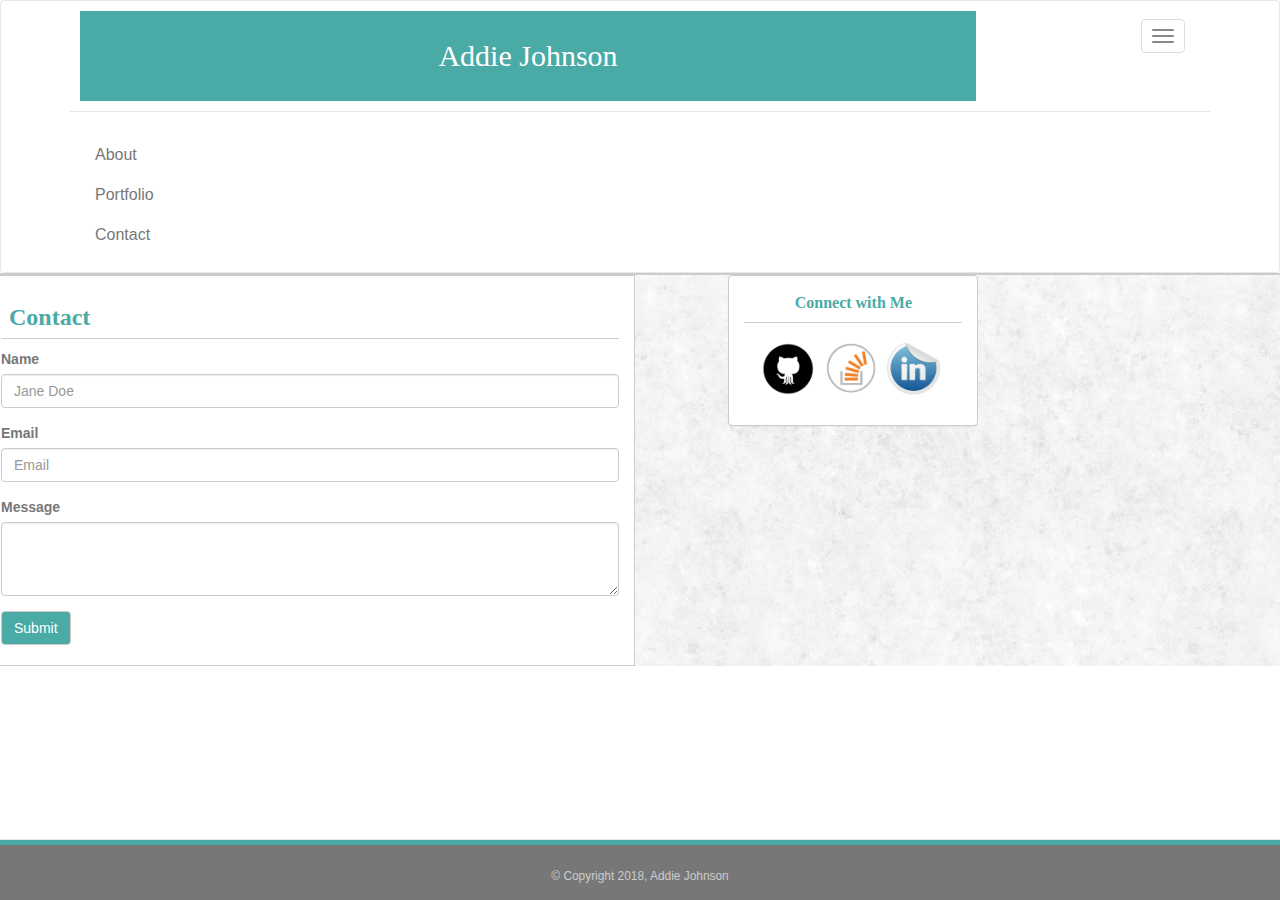
==== contact.html @ 7fb93d76 "updated contact.html" ====
<!DOCTYPE html>
<html>

<head>
    <title>Addie Johnson</title>
    <meta charset="UTF-8" />
    <meta name="viewport" content="width=device-width, initial-scale=1">
    <link rel="stylesheet" href="https://maxcdn.bootstrapcdn.com/bootstrap/3.3.7/css/bootstrap.min.css" integrity="sha384-BVYiiSIFeK1dGmJRAkycuHAHRg32OmUcww7on3RYdg4Va+PmSTsz/K68vbdEjh4u"
        crossorigin="anonymous">
    <link rel="stylesheet" href="assets/css/contactcustom.css">
    <script src="https://ajax.googleapis.com/ajax/libs/jquery/3.3.1/jquery.min.js"></script>
    <script src="https://maxcdn.bootstrapcdn.com/bootstrap/3.3.7/js/bootstrap.min.js"></script>
    
</body>

</head>

<body>
    <nav class="navbar navbar-default custom">
        <div class="container">
            <div class="navbar-header">
                <button type="button" class="navbar-toggle collapsed" data-toggle="collapse" data-target="#bs-example-navbar-collapse-1" aria-expanded="false">
                    <span class="sr-only">Toggle navigation</span>
                    <span class="icon-bar"></span>
                    <span class="icon-bar"></span>
                    <span class="icon-bar"></span>
                </button>
                <a class="navbar-text myname" href="index.html">Addie Johnson</a>
            </div>
            <div class="collapse navbar-collapse" id="bs-example-navbar-collapse-1">
                <ul class="nav navbar-nav navbar-right links">
                    <li>
                        <a class="hover" href="index.html">About</a>
                    </li>
                    <li>
                        <a class="hover" href="portfolio.html">Portfolio</a>
                    </li>
                    <li>
                        <a class="hover" href="contact.html">Contact</a>
                    </li>
                </ul>
            </div>
        </div>
    </nav>
    <div class="container-fliud box">
        <div class="row">
            <div class="col-md-8 wrapper1">
                <div class="page header">
                    <h3 class="about">Contact</h3>
                </div>
                <form class="form1">
                    <div class="form-group">
                        <label for="exampleInputName2">Name</label>
                        <input type="text" class="form-control" id="exampleInputName2" placeholder="Jane Doe">
                    </div>
                    <div class="form-group">
                        <label for="exampleInputEmail1">Email</label>
                        <input type="email" class="form-control" id="exampleInputEmail1" placeholder="Email">
                    </div>
                    <div class="form-group">
                      <label for="exampleInputText">Message</label>
                      <textarea class="form-control" rows="3"></textarea>
                    </div>
                    <button type="submit" class="btn btn-default button">Submit</button>
                  </form>
            </div>
            <div class="col-md-4">
                <div class="panel panel-custom wrapper2">
                    <div class="panel-heading">
                    <h2 class="panel-title connect">Connect with Me</h2>
                <div class="panel-body sociallinks">
                   <a href="https://github.com/Addie27" target="_blank">
                        <img src="assets/images/if_github_circle_black_107161.png" alt="github" class="img-circle social">
                    </a>
                    <a href="https://stackoverflow.com/users/8565126/addie27" target="_blank">
                        <img src="assets/images/if_stackoverflow_1220302.png" alt="stack overflow" class="img-circle stack">
                    </a>
                    <a href="https://www.linkedin.com/in/adelinegroblewskijohnson/" target="_blank">
                        <img src="assets/images/if_linkedin_61119.png" alt="linked in" class="img-circle social">
                    </a>
                </div>
                </div>
            </div>
        </div>
    </div>
         <nav class="navbar navbar-default navbar-fixed-bottom"> 
            <div class="container footer">
                <small>&copy; Copyright 2018, Addie Johnson</small>
            </div>
        </nav>

        
</body>

</html>
---- assets/css/contactcustom.css ----
.box {
    border-top: 2px solid #cccccc;
    background: url(../images/fresh_snow.png);
}

.custom {
    margin-bottom: 0 !important; 
    background-color: #ffffff !important;
}

a.myname:link {
    background-color: #4aaaa5 !important;
    color: #ffffff !important; 
}

a.myname:hover {
    background-color: #4aaaa5 !important;
    color: #ffffff !important; 
}

.a.navbar-brand.myname {
    color: #ffffff !important; 
}

.myname {
    font-family: 'Georgia', Times, Times New Roman, serif;
    color: #ffffff !important;  
    background-color: #4aaaa5 !important; 
    width: 120%; 
    line-height: 1.0;  
    font-size: 30px; 
    height: 100%; 
    padding: 30px 30px 30px 30px; 
    margin: 0 !important; 
    text-align: center; 
}

.links {
    font-size: 16px;
    color: #777777 !important;   
    margin-right: 100px; 
    font-family: 'Arial', 'Helvetica Neue', Helvetica, sans-serif; 
    padding: 15px 10px 10px 10px; 
}

a.hover {
    display: inline; 
    border-right: 1px solid #cccccc;
    line-height: 10px; 
}

.links:visited {
    color: #777777 !important; 
}

a.hover:hover {
    color: #4aaaa5 !important;
    background-color: #ffffff !important;
}

.wrapper1{
    border: 1px solid #cccccc;
    margin-top: 30px; 
    margin-bottom: 80px; 
    margin-left: 150px; 
    max-width: 650px; 
    background-color: #ffffff;
    padding-bottom: 20px; 
    margin-right: 20px;  
}

.about {
    font-family: 'Georgia', Times, Times New Roman, serif;
    color: #4aaaa5; 
    border-bottom: 1px solid #cccccc;
    padding: 8px; 
    font-weight: bold; 
}

.form1 {
    color: #777777 !important; 
}

.button {
    background-color: #4aaaa5 !important;
    color: #ffffff !important;
}

.panel-custom {
    background-color: #ffffff !important; 
    margin-left: 10px; 
}

.wrapper2{
    border: 1px solid #cccccc;
    margin-top: 30px; 
    align-content: center; 
    max-width: 250px; 

}
.connect {
    font-family: 'Georgia', Times, Times New Roman, serif;
    color: #4aaaa5; 
    padding: 8px 8px 10px 8px; 
    font-weight: bold; 
    background-color: #ffffff; 
    border-bottom: 1px solid #cccccc;
    text-align: center;
}

.sociallinks {
    padding-left: 14px; 
}

.social {
    height: 55px !important;
    width: 55px !important; 
    margin: 3px;

}

.stack {
    height: 50px !important;
    width: 50px !important; 
    margin: 3px;

}

a:hover {
    text-decoration: none; 
}

.footer {
    background-color:#777777;
    height: 60px;
    width: 100%;
    text-align: center; 
    color: #cccccc; 
    padding: 20px; 
    left: 0;
    right: 0; 
    border-top: 5px solid #4aaaa5; 
}


@media (max-width: 1280px) {
    body {
        padding-bottom: 70px;
         
    }
    .navbar-header {
        float: none;
        padding: 10px; 
    }
    .navbar-toggle {
        display: block;
    }
    .navbar-collapse {
        border-top: 1px solid transparent;
        box-shadow: inset 0 1px 0 rgba(255,255,255,0.1);
    }
   
    .navbar-nav {
        float: none!important;
        margin: 7.5px -15px;
    }
    .navbar-nav>li {
        float: none;
    }
    .navbar-nav>li>a {
        padding-top: 10px;
        padding-bottom: 10px;
    }

    .wrapper2 {
        margin: auto; 
    }

    .wrapper1 {
        margin: auto;   
    }
    .myname {
        width: 80%; 
    }

    a.hover {
        display: inline; 
        line-height: 10px; 
        border: none;
    }

}
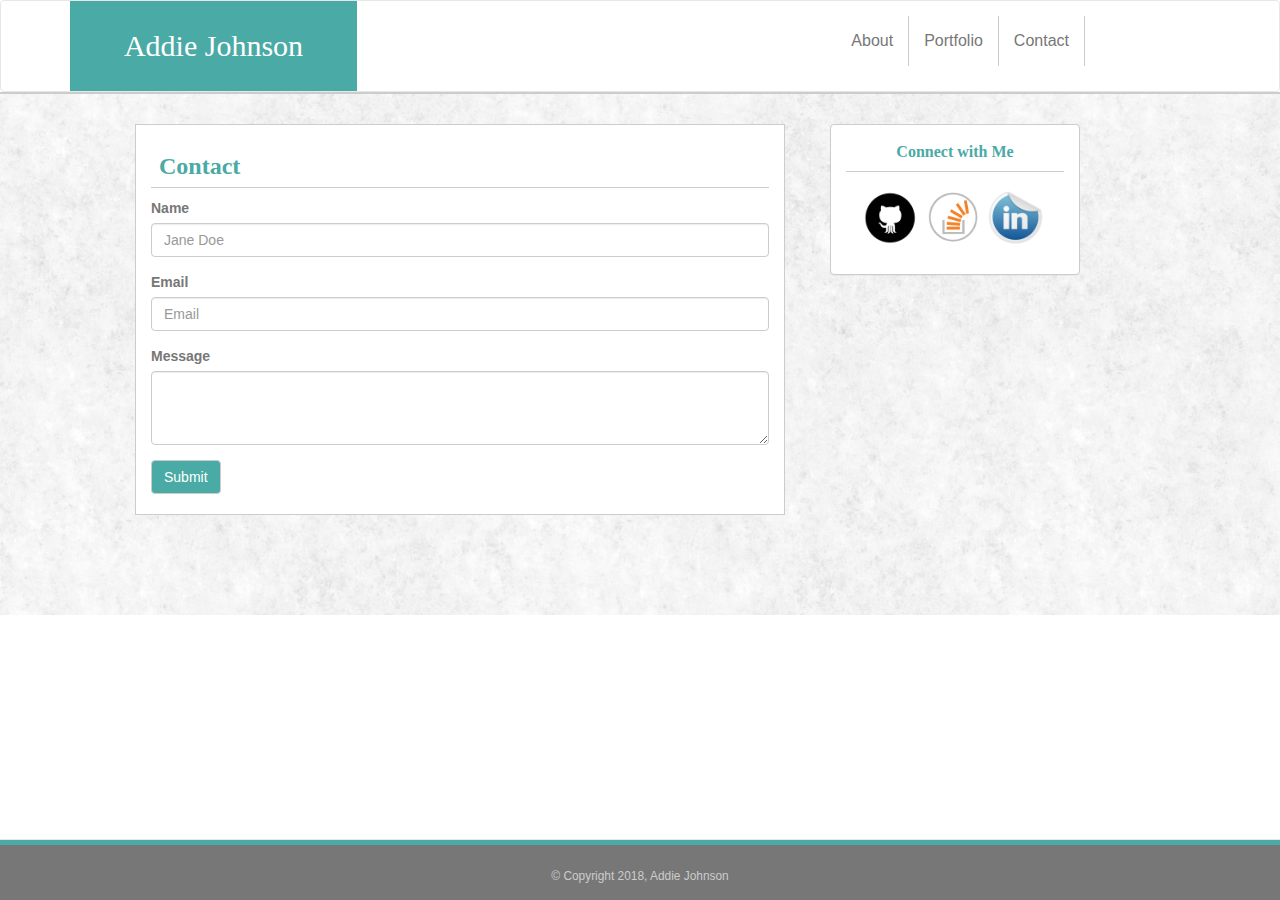
==== commit 92d318ee: "changes to media" ====
--- a/contact.html
+++ b/contact.html
@@ -30,13 +30,13 @@
             <div class="collapse navbar-collapse" id="bs-example-navbar-collapse-1">
                 <ul class="nav navbar-nav navbar-right links">
                     <li>
-                        <a class="hover" href="index.html">About</a>
+                        <a data-toggle="collapse" data-target=".navbar-collapse" class="hover" href="index.html">About</a>
                     </li>
                     <li>
-                        <a class="hover" href="portfolio.html">Portfolio</a>
+                        <a data-toggle="collapse" data-target=".navbar-collapse" class="hover" href="portfolio.html">Portfolio</a>
                     </li>
                     <li>
-                        <a class="hover" href="contact.html">Contact</a>
+                        <a data-toggle="collapse" data-target=".navbar-collapse" class="hover" href="contact.html">Contact</a>
                     </li>
                 </ul>
             </div>
--- a/assets/css/contactcustom.css
+++ b/assets/css/contactcustom.css
@@ -2,6 +2,7 @@
 .box {
     border-top: 2px solid #cccccc;
     background: url(../images/fresh_snow.png);
+
 }
 
 .custom {
@@ -62,7 +63,7 @@
 .wrapper1{
     border: 1px solid #cccccc;
     margin-top: 30px; 
-    margin-bottom: 80px; 
+    margin-bottom: 100px; 
     margin-left: 150px; 
     max-width: 650px; 
     background-color: #ffffff;
@@ -144,11 +145,7 @@
 }
 
 
-@media (max-width: 1280px) {
-    body {
-        padding-bottom: 70px;
-         
-    }
+@media (max-width: 1200px) {
     .navbar-header {
         float: none;
         padding: 10px; 
@@ -174,11 +171,13 @@
     }
 
     .wrapper2 {
-        margin: auto; 
+        margin: 0 auto; 
+        clear: both; 
     }
 
     .wrapper1 {
-        margin: auto;   
+        margin: 0 auto;
+        clear: both;    
     }
     .myname {
         width: 80%; 
